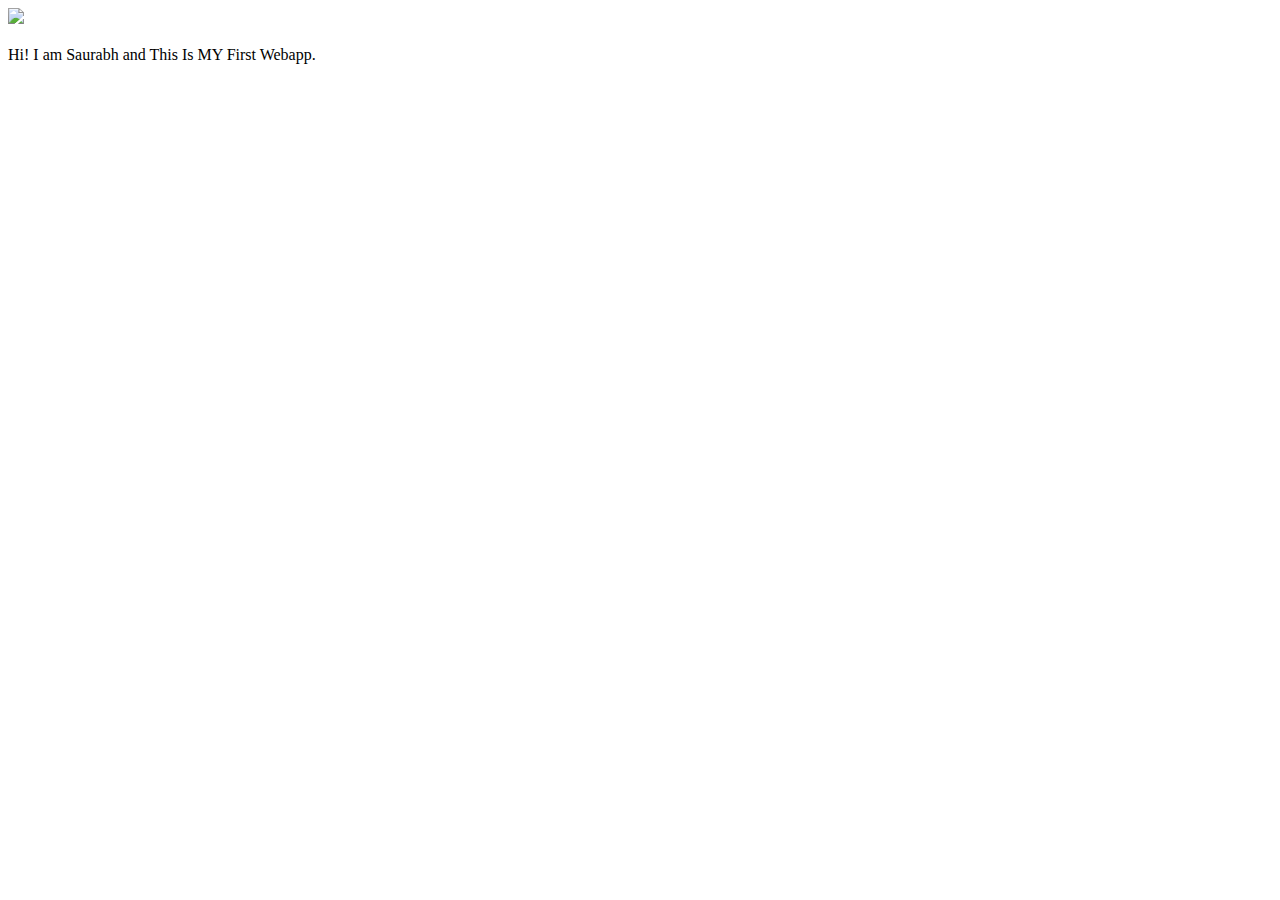
==== ui/index.html @ d28eb00e "[imad-console] Updates ui/index.html" ====
<!doctype html>
<html>
    <head>
        <link href="/ui/style.css" rel="stylesheet" />
    </head>
    <body>
        <div class="center">
            <img src="/ui/madi.png" class="img-medium"/>
        </div>
        <br>
        <div class="center text-big bold">
            Hi! I am Saurabh and This Is MY First Webapp.
        </div>
        <script type="text/javascript" src="/ui/main.js">
        </script>
    </body>
</html>
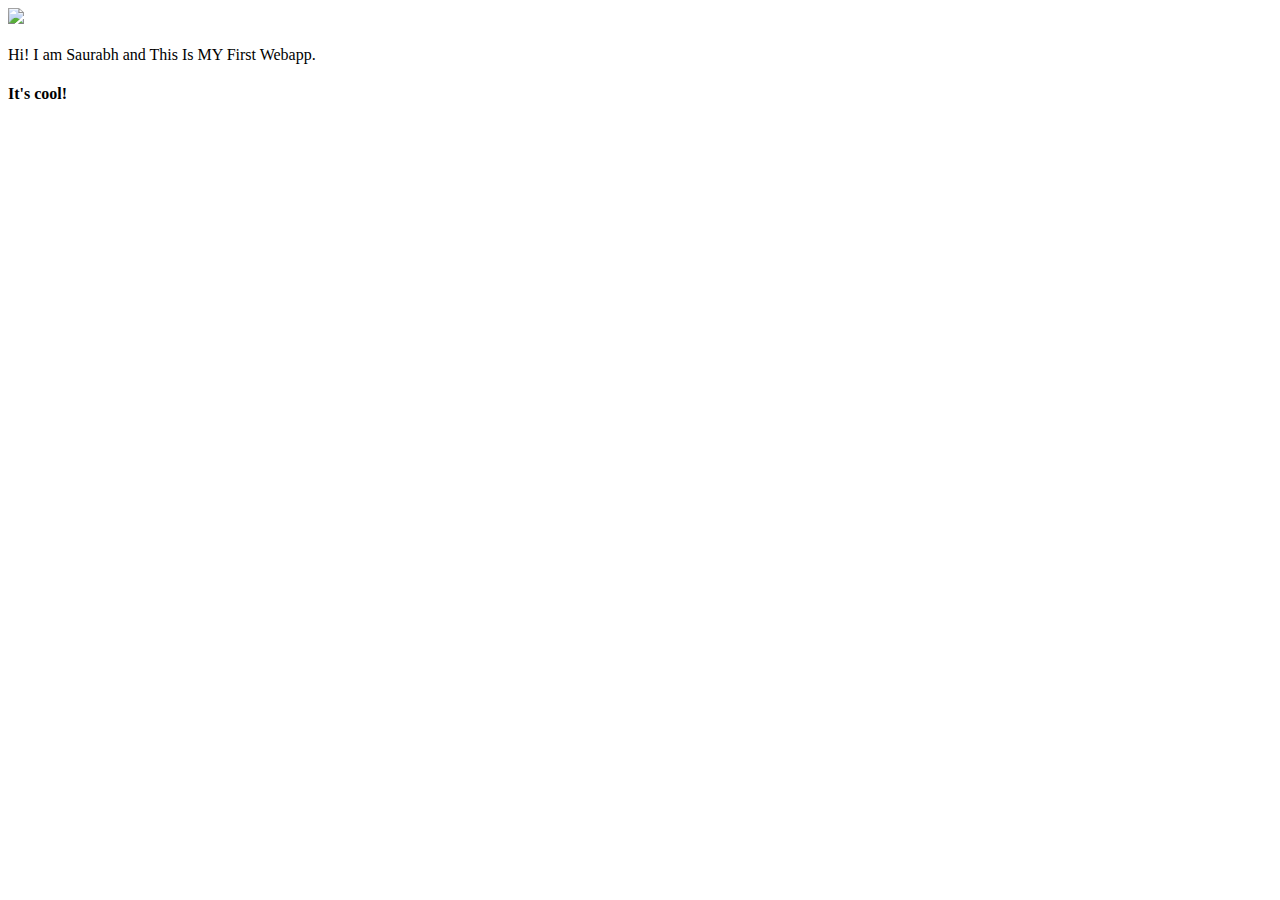
==== commit 5b5c09b0: "[imad-console] Updates ui/index.html" ====
--- a/ui/index.html
+++ b/ui/index.html
@@ -10,6 +10,7 @@
         <br>
         <div class="center text-big bold">
             Hi! I am Saurabh and This Is MY First Webapp.
+            <h4> It's cool! </h4>
         </div>
         <script type="text/javascript" src="/ui/main.js">
         </script>
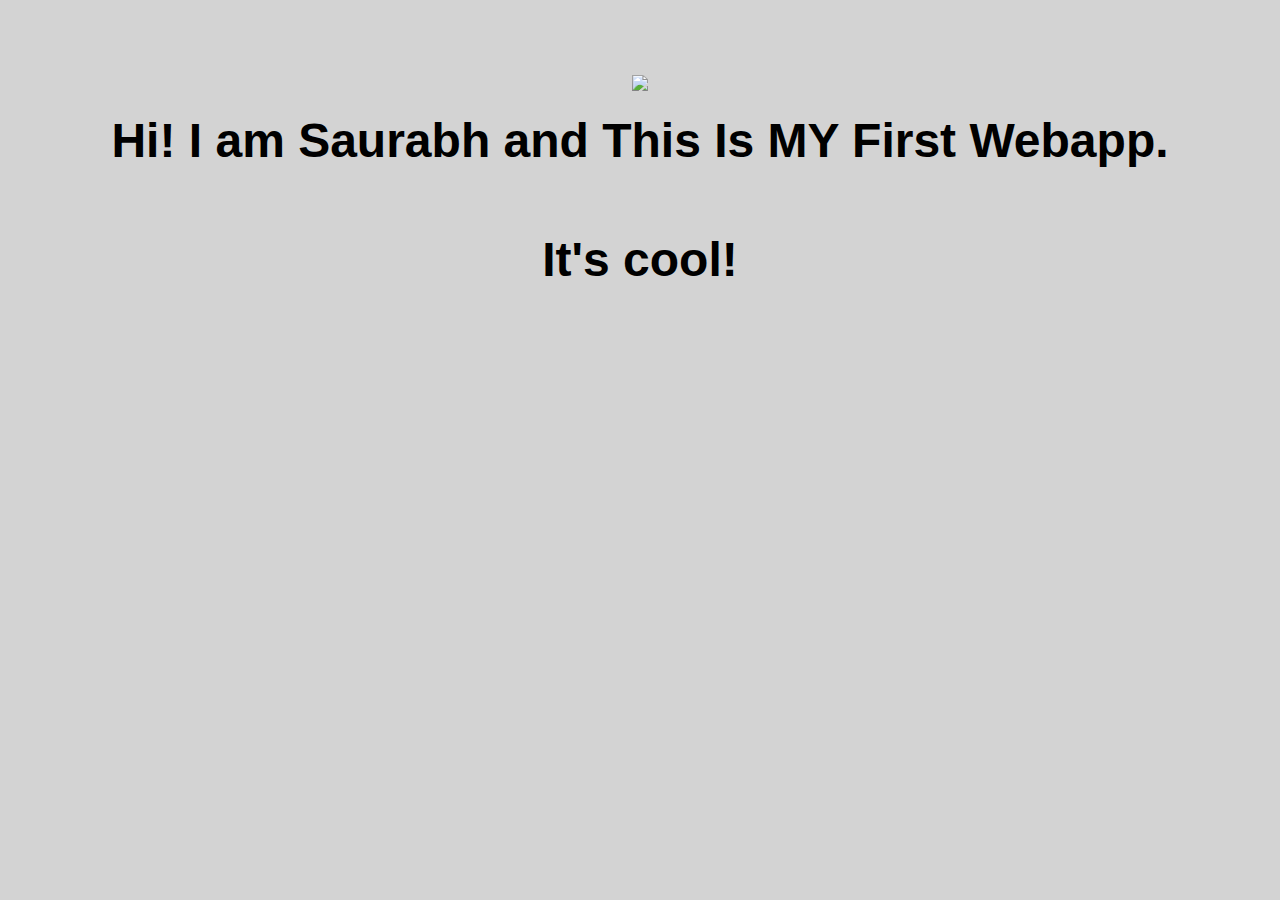
==== commit 33afceaf: "[imad-console] Updates ui/index.html" ====
--- a/ui/index.html
+++ b/ui/index.html
@@ -12,6 +12,9 @@
             Hi! I am Saurabh and This Is MY First Webapp.
             <h4> It's cool! </h4>
         </div>
+        <script>
+            alert('Hi! I am Saurabh and you are looking at my webapp');
+        </script>
         <script type="text/javascript" src="/ui/main.js">
         </script>
     </body>
--- a/ui/style.css
+++ b/ui/style.css
@@ -0,0 +1,31 @@
+body {
+    font-family: sans-serif;
+    background-color: lightgrey;
+    margin-top: 75px;
+}
+
+.center {
+    text-align: center;
+}
+
+.text-big {
+    font-size: 300%;
+}
+
+.bold {
+    font-weight: bold;
+}
+
+.img-medium {
+    height: 200px;
+}
+
+.container{
+     max-width: 800px;
+     margin: 0 auto;
+     color: grey;
+     font-family: sans-serif;
+     padding-top: 60px;
+     padding-left: 20px;
+     padding-right: 20px;
+ }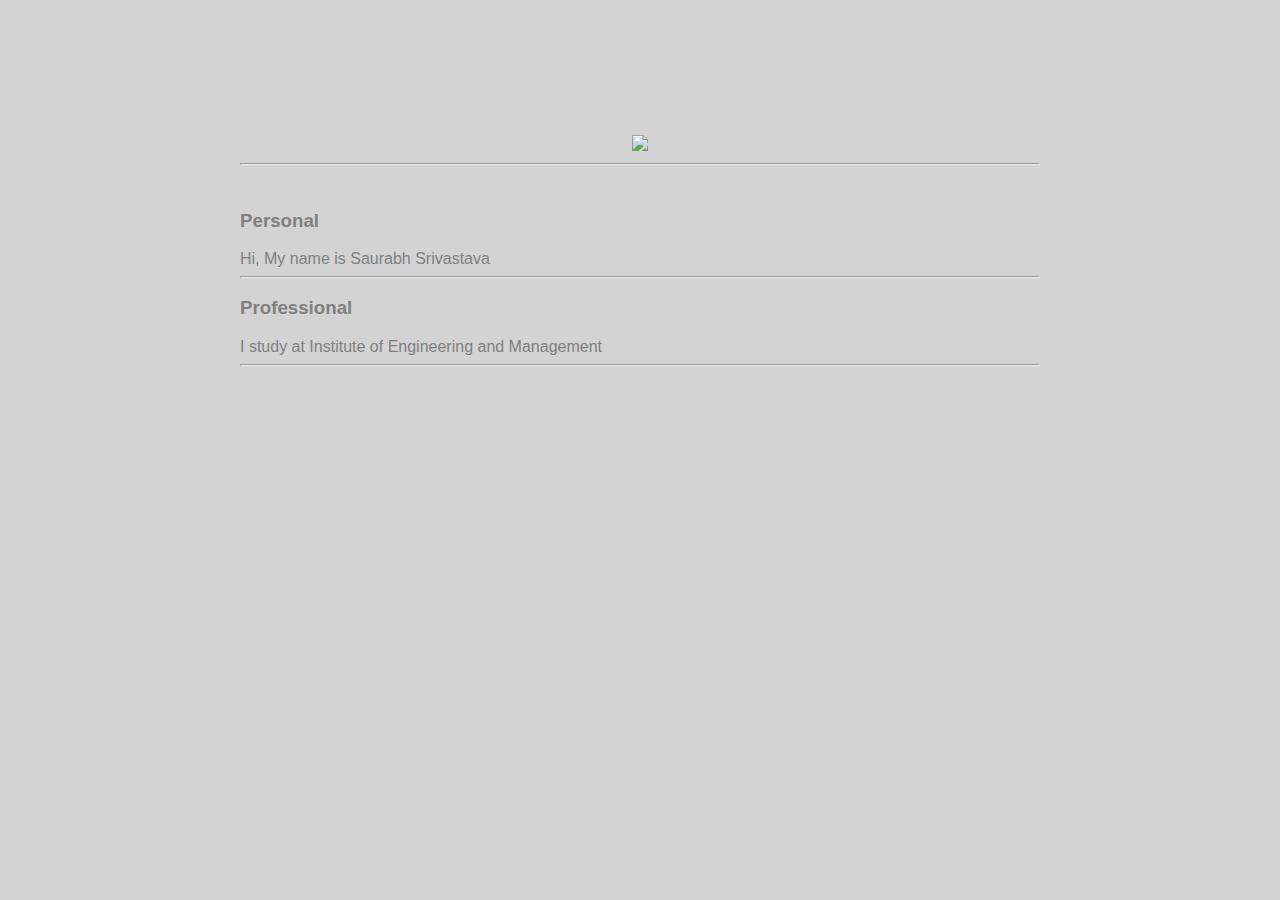
==== commit a9ac83da: "[imad-console] Updates ui/index.html" ====
--- a/ui/index.html
+++ b/ui/index.html
@@ -4,17 +4,25 @@
         <link href="/ui/style.css" rel="stylesheet" />
     </head>
     <body>
+      <div class="container">
         <div class="center">
-            <img src="/ui/madi.png" class="img-medium"/>
+            <img id='madi' src="https://scontent.fccu3-1.fna.fbcdn.net/v/t1.0-9/15380346_595565317304889_7204021570091620843_n.jpg" class="img-medium"/>
         </div>
+        <hr/>
         <br>
-        <div class="center text-big bold">
-            Hi! I am Saurabh and This Is MY First Webapp.
-            <h4> It's cool! </h4>
+        <h3>Personal</h3>
+        <div>
+            Hi, My name is Saurabh Srivastava
         </div>
-        <script>
-            alert('Hi! I am Saurabh and you are looking at my webapp');
-        </script>
+        <hr/>
+        <h3>Professional</h3>
+        <div>
+            I study at Institute of Engineering and Management
+        </div>
+        <hr/>
+        <div class="footer"></div>
+      </div>
+        
         <script type="text/javascript" src="/ui/main.js">
         </script>
     </body>
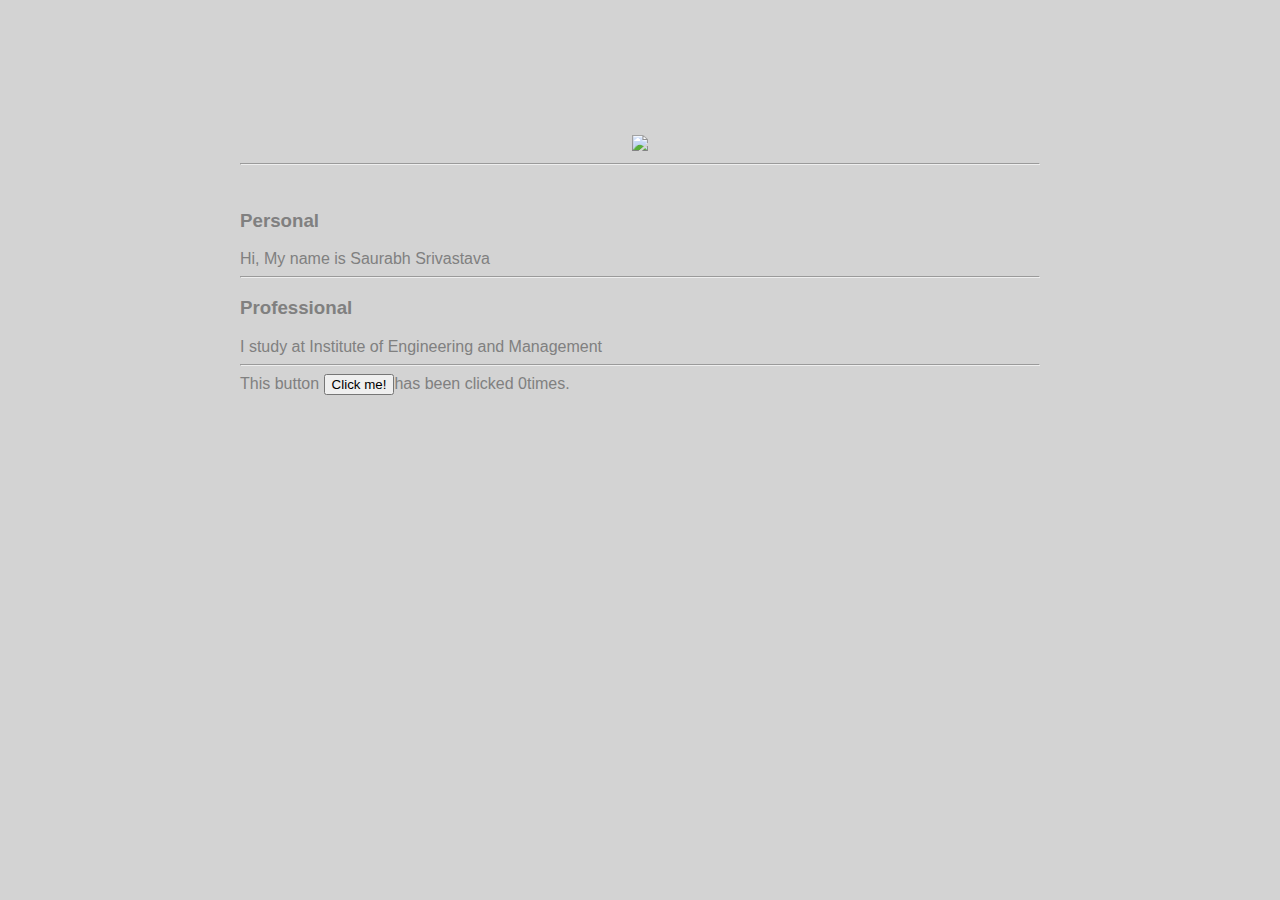
==== commit 22ca519a: "[imad-console] Updates ui/index.html" ====
--- a/ui/index.html
+++ b/ui/index.html
@@ -20,7 +20,9 @@
             I study at Institute of Engineering and Management
         </div>
         <hr/>
-        <div class="footer"></div>
+        <div class="footer">
+            This button <button id="counter">Click me!</button>has been clicked <span id="count">0</span>times.
+        </div>
       </div>
         
         <script type="text/javascript" src="/ui/main.js">
